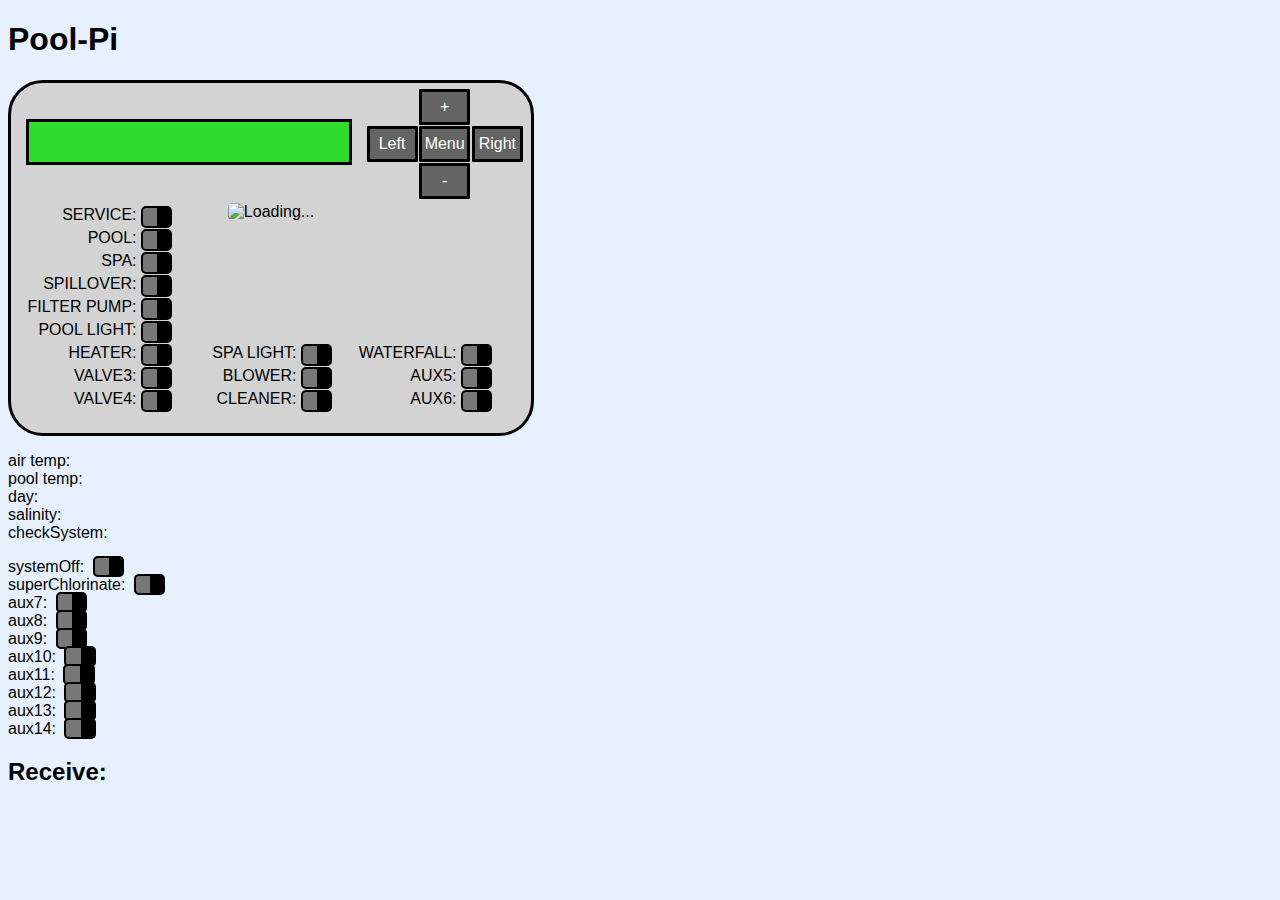
==== src/templates/index.html @ 0d2e2641 "Modified console log output" ====
<!DOCTYPE HTML>
<html>
<!-- TODO add easy label swaps for AUX# -->
<!-- TODO add toggles for unused switches-->

<head>
    <title>Pool-Pi</title>
    <link rel="icon" href="../static/favicon.ico" type="image/x-icon">
    <link rel="stylesheet" href="../static/styles.css">
    <script src='../static/jquery.min.js'></script>
    <script src='../static/socket.io.js'></script>
    <script type="text/javascript" charset="utf-8">
        $(document).ready(function () {
            // Connect to the Socket.IO server.
            // The connection URL has the following format, relative to the current page:
            //     http[s]://<domain>:<port>[/<namespace>]
            var socket = io();

            // Event handler for new connections.
            // The callback function is invoked when a connection with the
            // server is established.
            socket.on('connect', function () {
                socket.emit('my_event', { data: 'I\'m connected!' });
            });

            // Event handler for server sent data.
            // The callback function is invoked whenever the server emits data
            // to the client. The data is then displayed in the "Received"
            // section of the page.
            socket.on('my_response', function (msg, cb) {
                $('#log').append('<br>' + $('<div/>').text('Received #' + msg.count + ': ' + msg.data).html());
                if (cb)
                    cb();
            });

            // Handler for the model update
            socket.on('model', function (msg) {
                msgObj = JSON.parse(msg);
                // For every item in json message, need to update
                for (var i = 0, len = Object.keys(msgObj).length; i < len; ++i) {
                    attributeName = Object.keys(msgObj)[i]
                    if (attributeName == "display") {
                        console.log(msgObj[attributeName])
                    }
                    if (typeof (msgObj[attributeName]) == "object") {
                        // Attribute has state and version value (is a button)
                        state = msgObj[attributeName].state;
                        version = msgObj[attributeName].version;
                        // TODO handle init and blinking states
                        if (state == "ON") {
                            if ($("#" + attributeName).attr('class') == "toggler off") {
                                $("#" + attributeName).toggleClass('off');
                            }
                        }
                        else if (state == "INIT") {
                            continue
                        }
                        else if (state == "OFF") {
                            if ($("#" + attributeName).attr('class') == "toggler") {
                                $("#" + attributeName).toggleClass('off');
                            }
                        }
                        else if (state == "BLINK") {
                            continue
                        }
                        // Update version
                        $("#" + attributeName).attr('version', version);
                    }
                    else {
                        // Attribute only has state value (is not a button)
                        if (attributeName == "sendingMessage") {
                            if (msgObj[attributeName] == true) {
                                document.getElementsByClassName('overlay')[0].style.display = "flex"
                            }
                            else {
                                document.getElementsByClassName('overlay')[0].style.display = "none"
                            }
                        }
                        else if (attributeName == "displayMask") {
                            continue
                        }
                        else if (attributeName == "display") {
                            console.log(msgObj[attributeName])
                            // Parse display from one line into two
                            document.getElementById("display1").textContent = msgObj[attributeName].substring(0, 20);
                            document.getElementById("display2").textContent = msgObj[attributeName].substring(20, 40);
                        }
                        else {

                            // Update corrosponding html
                            document.getElementById(attributeName).textContent = msgObj[attributeName];
                        }
                    }
                }
            });

            // Handlers for forms in the page.
            // Handler for the toggle controls
            $('switch.toggler').click(function () {
                document.getElementsByClassName('overlay')[0].style.display = "flex"
                $(this).toggleClass('off');
                switchID = $(this).attr('id');
                switchVersion = $(this).attr('version');
                if ($(this).attr('class') == 'toggler') {
                    switchState = 'ON';
                }
                else {
                    switchState = 'OFF';
                }
                console.log(switchID, switchState, switchVersion);
                socket.emit('command_event', { 'id': switchID, 'data': switchState, 'version': switchVersion, 'confirm': '1' });
            });
            // Handler for menu buttons
            $('.button').click(function () {
                buttonID = $(this).attr('id');
                socket.emit('command_event', { 'id': buttonID, 'data': 'na', 'version': '0', 'confirm': '0' });
            });
        });
    </script>
</head>

<body>
    <h1>Pool-Pi</h1>

    <div class="panel">
        <div class="overlay">
            <div class="loading">
                <img class="loading-image" src='../static/loading.gif' alt="Loading..." />
            </div>
        </div>
        <div class="topPanel">
            <div class="topLeft">
                <!-- TODO update css to prevent initial shifting from display empty to display having content -->
                <div class="display">
                    <div id="display1"></div>
                    <div id="display2"></div>
                </div>
            </div>
            <div class="topRight">
                <div class="buttonContainer">
                    <div class="buttonRow">
                        <div id="plus" class="button">+</div>
                    </div>
                    <div class="buttonRow">
                        <div id="left" class="button">Left</div>
                        <div id="menu" class="button">Menu</div>
                        <div id="right" class="button">Right</div>
                    </div>
                    <div class="buttonRow">
                        <div id="minus" class="button">-</div>
                    </div>
                </div>
            </div>
        </div>
        <!-- TODO combine pool/spa/spillover switches -->
        <!-- TODO test led blinking through service -->
        <!-- TODO make service LED red -->
        <div class="switch-row-container">
            <div class="switch">SERVICE: <switch id="service" href="#" class="toggler off">&nbsp;</switch>
            </div>
        </div>
        <div class="switch-row-container">
            <div class="switch">POOL: <switch id="pool" href="#" class="toggler off">&nbsp;</switch>
            </div>
        </div>
        <div class="switch-row-container">
            <div class="switch">SPA: <switch id="spa" href="#" class="toggler off">&nbsp;</switch>
            </div>
        </div>
        <div class="switch-row-container">
            <div class="switch">SPILLOVER: <switch id="spillover" href="#" class="toggler off">&nbsp;</switch>
            </div>
        </div>
        <div class="switch-row-container">
            <div class="switch">FILTER PUMP: <switch id="filter" href="#" class="toggler off">&nbsp;</switch>
            </div>
        </div>
        <div class="switch-row-container">
            <div class="switch">POOL LIGHT: <switch id="lights" href="#" class="toggler off">&nbsp;</switch>
            </div>
        </div>
        <div class="switch-row-container">
            <div class="switch">HEATER: <switch id="heater1" href="#" class="toggler off">&nbsp;</switch>
            </div>
            <div class="switch">SPA LIGHT: <switch id="aux1" href="#" class="toggler off">&nbsp;</switch>
            </div>
            <div class="switch">WATERFALL: <switch id="aux4" href="#" class="toggler off">&nbsp;</switch>
            </div>
        </div>
        <div class="switch-row-container">
            <div class="switch">VALVE3: <switch id="valve3" href="#" class="toggler off">&nbsp;</switch>
            </div>
            <div class="switch">BLOWER: <switch id="aux2" href="#" class="toggler off">&nbsp;</switch>
            </div>
            <div class="switch">AUX5: <switch id="aux5" href="#" class="toggler off">&nbsp;</switch>
            </div>
        </div>
        <div class="switch-row-container">
            <div class="switch">VALVE4: <switch id="valve4" href="#" class="toggler off">&nbsp;</switch>
            </div>
            <div class="switch">CLEANER: <switch id="aux3" href="#" class="toggler off">&nbsp;</switch>
            </div>
            <div class="switch">AUX6: <switch id="aux6" href="#" class="toggler off">&nbsp;</switch>
            </div>
        </div>
    </div>

    <p>
        air temp: <b><span id="airtemp"></span></b><br>
        pool temp: <b><span id="pooltemp"></span></b><br>
        day: <b><span id="datetime"></span></b><br>
        salinity: <b><span id="salinity"></span></b><br>
        checkSystem: <b><span id="checkSystem"></span></b><br>
    </p>

    systemOff: <switch id="systemOff" href="#" class="toggler off">&nbsp;</switch><br>
    superChlorinate: <switch id="superChlorinate" href="#" class="toggler off">&nbsp;</switch><br>

    aux7: <switch id="aux7" href="#" class="toggler off">&nbsp;</switch><br>
    aux8: <switch id="aux8" href="#" class="toggler off">&nbsp;</switch><br>
    aux9: <switch id="aux9" href="#" class="toggler off">&nbsp;</switch><br>
    aux10: <switch id="aux10" href="#" class="toggler off">&nbsp;</switch><br>
    aux11: <switch id="aux11" href="#" class="toggler off">&nbsp;</switch><br>
    aux12: <switch id="aux12" href="#" class="toggler off">&nbsp;</switch><br>
    aux13: <switch id="aux13" href="#" class="toggler off">&nbsp;</switch><br>
    aux14: <switch id="aux14" href="#" class="toggler off">&nbsp;</switch><br>
    </p>
    <h2>Receive:</h2>
    <div id="log"></div>
</body>

</html>
---- src/static/styles.css ----
body {
  background-color: rgb(230, 240, 255);
  font-family: helvetica;
}

.loading {
  width: 100%;
  height: 0;
  text-align: center;
}

.loading-image {
  width: 50px;
  border-radius: 5px;
  margin-top: 120px;
}

.panel {
  border: solid;
  border-radius: 35px;
  padding-bottom: 20px;
  width: 520px;
  background-color: lightgray;
}

.topPanel{
  display: table;
  width: 100%;
  margin: 0px;
}

.topLeft {
  display: table-cell;
  margin: 0;
  padding: 5px;
  vertical-align: middle;
}

.topRight {
  display: table-cell;
  margin: 0;
  padding: 5px;
  vertical-align: middle;
}

.display {
  border: solid;
  background-color: rgb(45,220,45);
  font-family: 'courier new';
  font-weight: bold;
  font-size: 18px;
  height: 40px;
  text-align: center;
  width: 320px;
  display: inline-block;
  margin: 0 auto;
  margin-left: 10px;
}

.buttonContainer {
  display: inline-block;
  width: 160px;
  text-align: center;
  margin: 0 auto;
}

.buttonRow {
  display: flex;
  table-layout: fixed;
  margin: 1px;
  text-align: center;
}

.button {
  background: rgb(100, 100, 100);
  color: white;
  cursor: pointer;
  display: inline-block;
  width: 45px;
  border: solid;
  border-radius: 1px;
  border-color: black;
  text-align: center;
  height: 30px;
  line-height: 30px;
  margin: 0 auto;
}

switch.toggler {
  background: rgb(20, 240, 0);
  cursor: pointer;
  border: 2px solid black;
  border-left-width: 15px;
  padding: 0 5px;
  border-radius: 5px;
  text-decoration: none;
  transition: all 0.1s ease;
  margin-left: 4px;
}

switch.toggler.off {
  background: rgb(119, 119, 119);
  border-left-width: 2px;
  border-right-width: 15px;
  margin-left: 4px;
}

switch:hover {
  box-shadow: 0 0px 5px 0px lightgray, 0 0px 5px 0px 
}

.switch-row-container {
  display: flex;
  table-layout: fixed;
  margin: 1px;
}

.switch {
  display: flex;
  width: 160px;
  justify-content: flex-end;
}
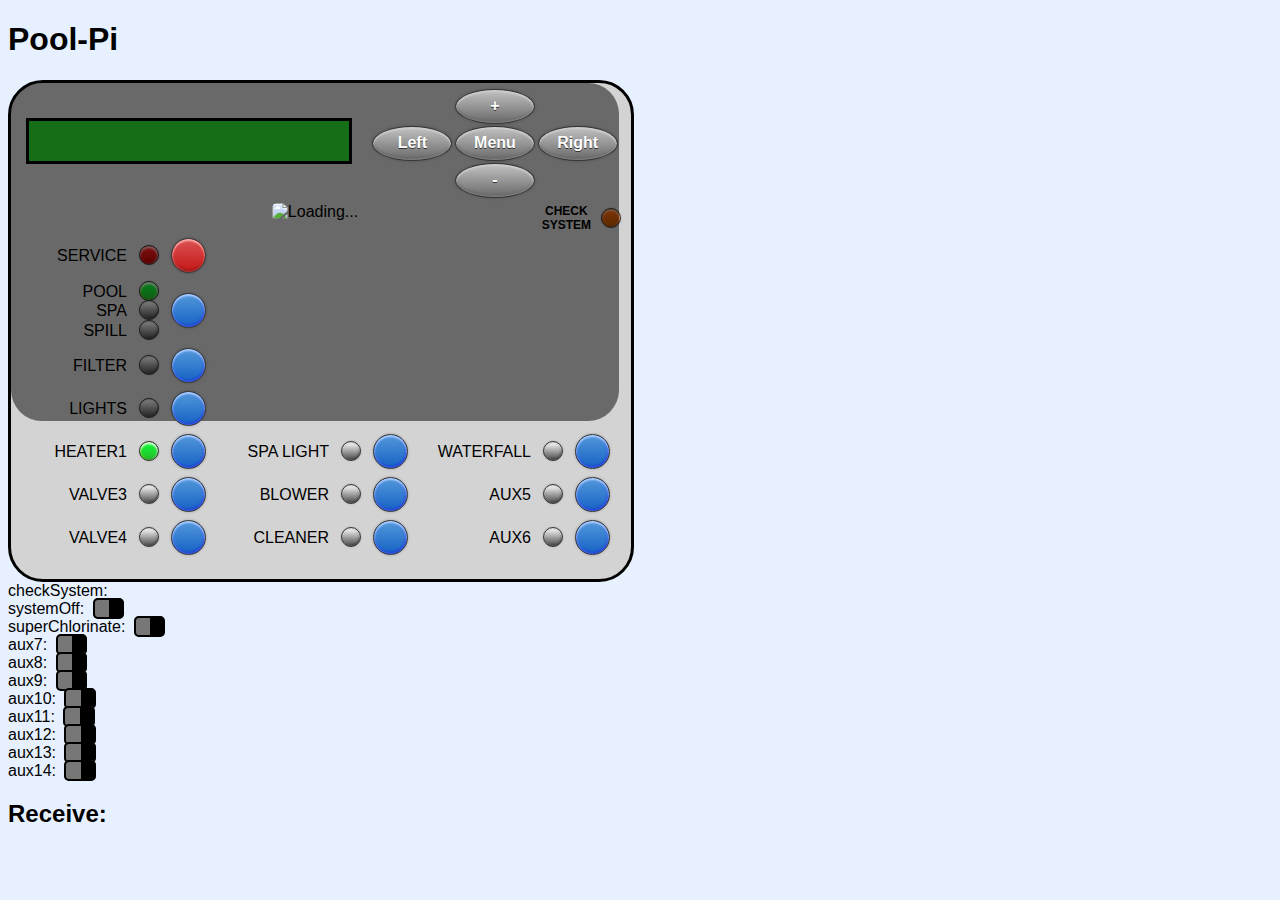
==== commit 1d714d36: "Overhauled front end. Swapped toggles to buttons. Added blinking leds. Added check system LED." ====
--- a/src/templates/index.html
+++ b/src/templates/index.html
@@ -9,119 +9,11 @@
     <link rel="stylesheet" href="../static/styles.css">
     <script src='../static/jquery.min.js'></script>
     <script src='../static/socket.io.js'></script>
-    <script type="text/javascript" charset="utf-8">
-        $(document).ready(function () {
-            // Connect to the Socket.IO server.
-            // The connection URL has the following format, relative to the current page:
-            //     http[s]://<domain>:<port>[/<namespace>]
-            var socket = io();
-
-            // Event handler for new connections.
-            // The callback function is invoked when a connection with the
-            // server is established.
-            socket.on('connect', function () {
-                socket.emit('my_event', { data: 'I\'m connected!' });
-            });
-
-            // Event handler for server sent data.
-            // The callback function is invoked whenever the server emits data
-            // to the client. The data is then displayed in the "Received"
-            // section of the page.
-            socket.on('my_response', function (msg, cb) {
-                $('#log').append('<br>' + $('<div/>').text('Received #' + msg.count + ': ' + msg.data).html());
-                if (cb)
-                    cb();
-            });
-
-            // Handler for the model update
-            socket.on('model', function (msg) {
-                msgObj = JSON.parse(msg);
-                // For every item in json message, need to update
-                for (var i = 0, len = Object.keys(msgObj).length; i < len; ++i) {
-                    attributeName = Object.keys(msgObj)[i]
-                    if (attributeName == "display") {
-                        console.log(msgObj[attributeName])
-                    }
-                    if (typeof (msgObj[attributeName]) == "object") {
-                        // Attribute has state and version value (is a button)
-                        state = msgObj[attributeName].state;
-                        version = msgObj[attributeName].version;
-                        // TODO handle init and blinking states
-                        if (state == "ON") {
-                            if ($("#" + attributeName).attr('class') == "toggler off") {
-                                $("#" + attributeName).toggleClass('off');
-                            }
-                        }
-                        else if (state == "INIT") {
-                            continue
-                        }
-                        else if (state == "OFF") {
-                            if ($("#" + attributeName).attr('class') == "toggler") {
-                                $("#" + attributeName).toggleClass('off');
-                            }
-                        }
-                        else if (state == "BLINK") {
-                            continue
-                        }
-                        // Update version
-                        $("#" + attributeName).attr('version', version);
-                    }
-                    else {
-                        // Attribute only has state value (is not a button)
-                        if (attributeName == "sendingMessage") {
-                            if (msgObj[attributeName] == true) {
-                                document.getElementsByClassName('overlay')[0].style.display = "flex"
-                            }
-                            else {
-                                document.getElementsByClassName('overlay')[0].style.display = "none"
-                            }
-                        }
-                        else if (attributeName == "displayMask") {
-                            continue
-                        }
-                        else if (attributeName == "display") {
-                            console.log(msgObj[attributeName])
-                            // Parse display from one line into two
-                            document.getElementById("display1").textContent = msgObj[attributeName].substring(0, 20);
-                            document.getElementById("display2").textContent = msgObj[attributeName].substring(20, 40);
-                        }
-                        else {
-
-                            // Update corrosponding html
-                            document.getElementById(attributeName).textContent = msgObj[attributeName];
-                        }
-                    }
-                }
-            });
-
-            // Handlers for forms in the page.
-            // Handler for the toggle controls
-            $('switch.toggler').click(function () {
-                document.getElementsByClassName('overlay')[0].style.display = "flex"
-                $(this).toggleClass('off');
-                switchID = $(this).attr('id');
-                switchVersion = $(this).attr('version');
-                if ($(this).attr('class') == 'toggler') {
-                    switchState = 'ON';
-                }
-                else {
-                    switchState = 'OFF';
-                }
-                console.log(switchID, switchState, switchVersion);
-                socket.emit('command_event', { 'id': switchID, 'data': switchState, 'version': switchVersion, 'confirm': '1' });
-            });
-            // Handler for menu buttons
-            $('.button').click(function () {
-                buttonID = $(this).attr('id');
-                socket.emit('command_event', { 'id': buttonID, 'data': 'na', 'version': '0', 'confirm': '0' });
-            });
-        });
-    </script>
+    <script src='../static/poolpi.js'></script>
 </head>
 
 <body>
     <h1>Pool-Pi</h1>
-
     <div class="panel">
         <div class="overlay">
             <div class="loading">
@@ -139,83 +31,148 @@
             <div class="topRight">
                 <div class="buttonContainer">
                     <div class="buttonRow">
-                        <div id="plus" class="button">+</div>
+                        <div id="plus" class="button-menu button-menu-oval noSelect">
+                            <p class="button-menu-text">+</p>
+                        </div>
                     </div>
                     <div class="buttonRow">
-                        <div id="left" class="button">Left</div>
-                        <div id="menu" class="button">Menu</div>
-                        <div id="right" class="button">Right</div>
+                        <div id="left" class="button-menu button-menu-oval noSelect">
+                            <p class="button-menu-text">Left</p>
+                        </div>
+                        <div id="menu" class="button-menu button-menu-oval noSelect">
+                            <p class="button-menu-text">Menu</p>
+                        </div>
+                        <div id="right" class="button-menu button-menu-oval noSelect">
+                            <p class="button-menu-text">Right</p>
+                        </div>
                     </div>
                     <div class="buttonRow">
-                        <div id="minus" class="button">-</div>
+                        <div id="minus" class="button-menu button-menu-oval noSelect">
+                            <p class="button-menu-text">-</p>
+                        </div>
                     </div>
                 </div>
             </div>
         </div>
+
+        <div class="check-system-row">
+            <div>
+                <div>CHECK</div>
+                <div>SYSTEM</div>
+            </div>
+            <div id="checkSystem" class="LED orange" style="margin: 0px 10px;"></div>
+        </div>
         <!-- TODO combine pool/spa/spillover switches -->
         <!-- TODO test led blinking through service -->
-        <!-- TODO make service LED red -->
-        <div class="switch-row-container">
-            <div class="switch">SERVICE: <switch id="service" href="#" class="toggler off">&nbsp;</switch>
+        <div class="toggle-row">
+            <div class="button-row-container">
+                <div class="toggle-element toggle-text">SERVICE</div>
+                <div id="led" class="LED red blink toggle-element"></div>
+                <div id="service" class="button-toggle button-toggle-red button-toggle-red-oval
+            noSelect toggle-element"></div>
             </div>
         </div>
-        <div class="switch-row-container">
-            <div class="switch">POOL: <switch id="pool" href="#" class="toggler off">&nbsp;</switch>
+        <div class="toggle-row">
+            <div style="margin: 12px 0px;">
+                <div id="pool" class="button-row-container pool-spa-spillover-container">
+                    <div class="toggle-element toggle-text">POOL</div>
+                    <div id="led" class="LED green toggle-element"></div>
+                    <div class="button-spacer"></div>
+                </div>
+                <div id="spa" class="button-row-container pool-spa-spillover-container">
+                    <div class="toggle-element toggle-text">SPA</div>
+                    <div id="led" class="LED off toggle-element"></div>
+                    <div id="pool-spa-spillover" class="button-toggle button-toggle-blue button-toggle-blue-oval
+                    noSelect toggle-element"></div>
+                </div>
+                <div id="spillover" class="button-row-container pool-spa-spillover-container">
+                    <div class="toggle-element toggle-text">SPILL</div>
+                    <div id="led" class="LED off toggle-element"></div>
+                    <div class="button-spacer"></div>
+                </div>
             </div>
         </div>
-        <div class="switch-row-container">
-            <div class="switch">SPA: <switch id="spa" href="#" class="toggler off">&nbsp;</switch>
+        <div class="toggle-row">
+            <div class="button-row-container">
+                <div class="toggle-element toggle-text">FILTER</div>
+                <div id="led" class="LED off toggle-element"></div>
+                <div id="filter" class="button-toggle button-toggle-blue button-toggle-blue-oval
+            noSelect toggle-element"></div>
             </div>
         </div>
-        <div class="switch-row-container">
-            <div class="switch">SPILLOVER: <switch id="spillover" href="#" class="toggler off">&nbsp;</switch>
+        <div class="toggle-row">
+            <div class="button-row-container">
+                <div class="toggle-element toggle-text">LIGHTS</div>
+                <div id="led" class="LED off toggle-element"></div>
+                <div id="lights" class="button-toggle button-toggle-blue button-toggle-blue-oval
+            noSelect toggle-element"></div>
             </div>
         </div>
-        <div class="switch-row-container">
-            <div class="switch">FILTER PUMP: <switch id="filter" href="#" class="toggler off">&nbsp;</switch>
+        <div class="toggle-row">
+            <div class="button-row-container">
+                <div class="toggle-element toggle-text">HEATER1</div>
+                <div id="led" class="LED green toggle-element"></div>
+                <div id="heater1" class="button-toggle button-toggle-blue button-toggle-blue-oval
+            noSelect toggle-element"></div>
+            </div>
+            <div class="button-row-container">
+                <div class="toggle-element toggle-text">SPA LIGHT</div>
+                <div id="led" class="LED off toggle-element"></div>
+                <div id="aux1" class="button-toggle button-toggle-blue button-toggle-blue-oval
+                noSelect toggle-element"></div>
+            </div>
+            <div class="button-row-container">
+                <div class="toggle-element toggle-text">WATERFALL</div>
+                <div id="led" class="LED off toggle-element"></div>
+                <div id="aux4" class="button-toggle button-toggle-blue button-toggle-blue-oval
+                noSelect toggle-element"></div>
             </div>
         </div>
-        <div class="switch-row-container">
-            <div class="switch">POOL LIGHT: <switch id="lights" href="#" class="toggler off">&nbsp;</switch>
+        <div class="toggle-row">
+            <div class="button-row-container">
+                <div class="toggle-element toggle-text">VALVE3</div>
+                <div id="led" class="LED off toggle-element"></div>
+                <div id="valve3" class="button-toggle button-toggle-blue button-toggle-blue-oval
+            noSelect toggle-element"></div>
+            </div>
+            <div class="button-row-container">
+                <div class="toggle-element toggle-text">BLOWER</div>
+                <div id="led" class="LED off toggle-element"></div>
+                <div id="aux2" class="button-toggle button-toggle-blue button-toggle-blue-oval
+                noSelect toggle-element"></div>
+            </div>
+            <div class="button-row-container">
+                <div class="toggle-element toggle-text">AUX5</div>
+                <div id="led" class="LED off toggle-element"></div>
+                <div id="aux5" class="button-toggle button-toggle-blue button-toggle-blue-oval
+                noSelect toggle-element"></div>
             </div>
         </div>
-        <div class="switch-row-container">
-            <div class="switch">HEATER: <switch id="heater1" href="#" class="toggler off">&nbsp;</switch>
+        <div class="toggle-row">
+            <div class="button-row-container">
+                <div class="toggle-element toggle-text">VALVE4</div>
+                <div id="led" class="LED off toggle-element"></div>
+                <div id="valve4" class="button-toggle button-toggle-blue button-toggle-blue-oval
+                noSelect toggle-element"></div>
             </div>
-            <div class="switch">SPA LIGHT: <switch id="aux1" href="#" class="toggler off">&nbsp;</switch>
+            <div class="button-row-container">
+                <div class="toggle-element toggle-text">CLEANER</div>
+                <div id="led" class="LED off toggle-element"></div>
+                <div id="aux3" class="button-toggle button-toggle-blue button-toggle-blue-oval
+                noSelect toggle-element"></div>
             </div>
-            <div class="switch">WATERFALL: <switch id="aux4" href="#" class="toggler off">&nbsp;</switch>
-            </div>
-        </div>
-        <div class="switch-row-container">
-            <div class="switch">VALVE3: <switch id="valve3" href="#" class="toggler off">&nbsp;</switch>
-            </div>
-            <div class="switch">BLOWER: <switch id="aux2" href="#" class="toggler off">&nbsp;</switch>
-            </div>
-            <div class="switch">AUX5: <switch id="aux5" href="#" class="toggler off">&nbsp;</switch>
-            </div>
-        </div>
-        <div class="switch-row-container">
-            <div class="switch">VALVE4: <switch id="valve4" href="#" class="toggler off">&nbsp;</switch>
-            </div>
-            <div class="switch">CLEANER: <switch id="aux3" href="#" class="toggler off">&nbsp;</switch>
-            </div>
-            <div class="switch">AUX6: <switch id="aux6" href="#" class="toggler off">&nbsp;</switch>
+            <div class="button-row-container">
+                <div class="toggle-element toggle-text">AUX6</div>
+                <div id="led" class="LED off toggle-element"></div>
+                <div id="aux6" class="button-toggle button-toggle-blue button-toggle-blue-oval
+                noSelect toggle-element"></div>
             </div>
         </div>
     </div>
 
-    <p>
-        air temp: <b><span id="airtemp"></span></b><br>
-        pool temp: <b><span id="pooltemp"></span></b><br>
-        day: <b><span id="datetime"></span></b><br>
-        salinity: <b><span id="salinity"></span></b><br>
-        checkSystem: <b><span id="checkSystem"></span></b><br>
-    </p>
-
+    checkSystem: <b><span id="checkSystem"></span></b><br>
     systemOff: <switch id="systemOff" href="#" class="toggler off">&nbsp;</switch><br>
     superChlorinate: <switch id="superChlorinate" href="#" class="toggler off">&nbsp;</switch><br>
-
     aux7: <switch id="aux7" href="#" class="toggler off">&nbsp;</switch><br>
     aux8: <switch id="aux8" href="#" class="toggler off">&nbsp;</switch><br>
     aux9: <switch id="aux9" href="#" class="toggler off">&nbsp;</switch><br>
@@ -224,7 +181,6 @@
     aux12: <switch id="aux12" href="#" class="toggler off">&nbsp;</switch><br>
     aux13: <switch id="aux13" href="#" class="toggler off">&nbsp;</switch><br>
     aux14: <switch id="aux14" href="#" class="toggler off">&nbsp;</switch><br>
-    </p>
     <h2>Receive:</h2>
     <div id="log"></div>
 </body>
--- a/src/static/styles.css
+++ b/src/static/styles.css
@@ -15,11 +15,20 @@
   margin-top: 120px;
 }
 
+.overlay {
+  position: absolute;
+  display: flex; /* toggled to none when not shown */
+  width: 608px;
+  height: 338px;
+  border-radius: 31px;
+  background-color: rgba(0,0,0,0.5);
+}
+
 .panel {
   border: solid;
   border-radius: 35px;
   padding-bottom: 20px;
-  width: 520px;
+  width: 620px;
   background-color: lightgray;
 }
 
@@ -31,14 +40,12 @@
 
 .topLeft {
   display: table-cell;
-  margin: 0;
   padding: 5px;
   vertical-align: middle;
 }
 
 .topRight {
   display: table-cell;
-  margin: 0;
   padding: 5px;
   vertical-align: middle;
 }
@@ -57,34 +64,247 @@
   margin-left: 10px;
 }
 
+.blinkingText{
+  animation: blinking 1s step-start infinite;
+}
+
+@keyframes blinking {
+  50% {
+  opacity: 0%;
+  }
+}
+
 .buttonContainer {
   display: inline-block;
-  width: 160px;
+  width: 250px;
   text-align: center;
   margin: 0 auto;
 }
 
 .buttonRow {
   display: flex;
-  table-layout: fixed;
-  margin: 1px;
-  text-align: center;
-}
-
-.button {
-  background: rgb(100, 100, 100);
-  color: white;
-  cursor: pointer;
-  display: inline-block;
-  width: 45px;
-  border: solid;
-  border-radius: 1px;
-  border-color: black;
-  text-align: center;
-  height: 30px;
-  line-height: 30px;
-  margin: 0 auto;
-}
+  padding: 1px 1px;
+  text-align: center;
+}
+
+.noSelect{
+  -webkit-touch-callout: none; /* iOS Safari */
+  -webkit-user-select: none; /* Safari */
+  -khtml-user-select: none; /* Konqueror HTML */
+  -moz-user-select: none; /* Firefox */
+  -ms-user-select: none; /* Internet Explorer/Edge */
+  user-select: none; /* Non-prefixed version, currently supported by Chrome and Opera */
+}
+
+/* Menu buttons */
+
+.button-menu-text{
+  text-align: center;
+  position: relative;
+  -ms-transform: translateY(-50%);
+  -webkit-transform: translateY(-50%);
+  transform: translateY(-50%);
+}
+
+.button-menu-oval {
+  display: inline-block;
+  width: 80px;
+  height: 35px;
+  box-sizing: border-box;
+  text-align: center;
+  text-decoration: none;
+  background-color: #757575;
+  border-radius: 50%;
+  border: 1px solid #353636;
+  font: bold 16px Arial;
+  vertical-align: middle;
+  color: #fff;
+  background-color: #757575;
+  background: linear-gradient(#c2c2c2, #696969);
+  box-shadow: inset 0 2px 2px #d1d1d1, inset 1px 0 3px #8b8b8b,
+    inset -1px 0 3px #aaaaaa, inset 0 -2px 2px #5a5a5a,
+    0 0 3px rgba(0, 0, 0, 0.24);
+  position: relative;
+  text-shadow: 0 1px #313131;
+  outline: none;
+  margin: auto;
+}
+.button-menu-oval:before {
+  content: "";
+  position: absolute;
+  top: -2px;
+  left: -2px;
+  width: 100%;
+  height: 100%;
+  padding: 2px;
+  background: #3d3d3d;
+  z-index: -1;
+  border-radius: 50%;
+  box-shadow: inset 0 1px 2px #bbb;
+}
+.button-menu-oval:hover {
+  background: linear-gradient(#dadbdb, #8f9192);
+  box-shadow: inset 0 2px 2px #d1d1d1, inset 1px 0 3px #a9abac,
+    inset -1px 0 3px #a3b2b6, inset 0 -2px 2px #6e7b80,
+    0 0 3px rgba(0, 0, 0, 0.24);
+}
+.button-menu-oval:active {
+  background: linear-gradient(#a7a7a7, #585858);
+  box-shadow: inset 0 3px 7px #4e4e4e;
+}
+
+/* Blue toggle buttons */
+
+.button-toggle-blue-oval {
+  display: inline-block;
+  width: 35px;
+  height: 35px;
+  box-sizing: border-box;
+  text-align: center;
+  text-decoration: none;
+  border-radius: 50%;
+  border: 1px solid #353636;
+  font: bold 16px Arial;
+  vertical-align: middle;
+  color: #fff;
+  background-color: #757575;
+  background: linear-gradient(#5398da, #1662c5);
+  box-shadow: inset 0 2px 2px #b3d4ff, inset 1px 0 3px #558bf1,
+    inset -1px 0 3px #3b4dee, inset 0 -2px 2px #1834cf,
+    0 0 3px rgba(0, 0, 0, 0.24);
+  position: relative;
+  outline: none;
+}
+.button-toggle-blue-oval:before {
+  content: "";
+  position: absolute;
+  top: -2px;
+  left: -2px;
+  width: 100%;
+  height: 100%;
+  padding: 2px;
+  background: #3d3d3d;
+  z-index: -1;
+  border-radius: 50%;
+  box-shadow: inset 0 1px 2px #bbb;
+}
+.button-toggle-blue-oval:hover {
+  background: linear-gradient(#7eadda, #1662c5);
+  box-shadow: inset 0 2px 0 #b3def1, inset 0 2px 0 #87bbec,
+    inset 0 3px 0 #7ca6e6, inset 0 5px 0 #5f9bcc, inset 1px 0 3px #2d88dc,
+    inset -1px 0 3px #2d6adc, inset 0 -2px 2px #3d4888,
+    0 0 3px rgba(0, 0, 0, 0.24);
+}
+.button-toggle-blue-oval:active {
+  background: linear-gradient(#377bbb, #02459c);
+  box-shadow: inset 0 3px 7px #001d7b;
+  padding: 1px 0 0 1px;
+}
+
+.button-toggle-blue-oval {
+  margin: 0px;
+}
+
+/* Red toggle button */
+
+.button-toggle-red-oval {
+  display: inline-block;
+  width: 35px;
+  height: 35px;
+  box-sizing: border-box;
+  text-align: center;
+  text-decoration: none;
+  border-radius: 50%;
+  border: 1px solid #353636;
+  font: bold 16px Arial;
+  vertical-align: middle;
+  color: #fff;
+  background-color: #757575;
+  background: linear-gradient(#da5353, #c51616);
+  box-shadow: inset 0 2px 2px #ffb3b3, inset 1px 0 3px #f15555,
+    inset -1px 0 3px #ee3b3b, inset 0 -2px 2px #5e0e0e,
+    0 0 3px rgba(0, 0, 0, 0.24);
+  position: relative;
+  outline: none;
+}
+.button-toggle-red-oval:before {
+  content: "";
+  position: absolute;
+  top: -2px;
+  left: -2px;
+  width: 100%;
+  height: 100%;
+  padding: 2px;
+  background: #3d3d3d;
+  z-index: -1;
+  border-radius: 50%;
+  box-shadow: inset 0 1px 2px #bbb;
+}
+.button-toggle-red-oval:hover {
+  background: linear-gradient(#da7e7e, #c51616);
+  box-shadow: inset 0 2px 0 #f1b3b3, inset 0 2px 0 #ec8787,
+    inset 0 3px 0 #e67c7c, inset 0 5px 0 #cc5f5f, inset 1px 0 3px #dc2d2d,
+    inset -1px 0 3px #dc2d2d, inset 0 -2px 2px #883d3d,
+    0 0 3px rgba(0, 0, 0, 0.24);
+}
+.button-toggle-red-oval:active {
+  background: linear-gradient(#bb3737, #9c0202);
+  box-shadow: inset 0 3px 7px #7b0000;
+  padding: 1px 0 0 1px;
+}
+
+.button-toggle-red-oval {
+  margin: 0px;
+}
+
+.LED{
+  width: 18px;
+  height: 18px;
+  border-radius: 50%;
+  border: 1px solid #353636;
+}
+
+.LED.blink{
+  animation: blinking 1s step-start infinite;
+}
+
+@keyframes blinking {
+  50% {
+    box-shadow: inset 0 2px 2px #e6e6e6, inset 1px 0 2px #848484,
+    inset -1px 0 2px #4f4f4f, inset 0 -1px 1px #2f2f2f,
+    0 0 2px rgba(0, 0, 0, 0.24);
+    background: linear-gradient(#fff, #484848);
+  }
+}
+
+.LED.green{
+  box-shadow: inset 0 2px 2px #f0ffed, inset 1px 0 2px #48ff00,
+  inset -1px 0 2px #70e17a, inset 0 -1px 1px #2a5524,
+  0 0 2px rgba(0, 0, 0, 0.24);
+  background: linear-gradient(#0cff34, #25b92c);
+}
+
+.LED.red{
+  box-shadow: inset 0 2px 2px #fbb, inset 1px 0 2px #f00,
+  inset -1px 0 2px #e17070, inset 0 -1px 1px #5e2525,
+  0 0 2px rgba(0, 0, 0, 0.24);
+  background: linear-gradient(#ff2323, #b90000);
+}
+
+.LED.orange{
+  box-shadow: inset 0 2px 2px rgb(233, 172, 122), inset 1px 0 2px rgb(255, 102, 0),
+  inset -1px 0 2px #e77e4d, inset 0 -1px 1px #5e4125,
+  0 0 2px rgba(0, 0, 0, 0.24);
+  background: linear-gradient(#fc6711, #b95300);
+}
+
+.LED.off{
+  box-shadow: inset 0 2px 2px #e6e6e6, inset 1px 0 2px #848484,
+  inset -1px 0 2px #4f4f4f, inset 0 -1px 1px #2f2f2f,
+  0 0 2px rgba(0, 0, 0, 0.24);
+  background: linear-gradient(#fff, #484848);
+}
+
 
 switch.toggler {
   background: rgb(20, 240, 0);
@@ -106,17 +326,52 @@
 }
 
 switch:hover {
-  box-shadow: 0 0px 5px 0px lightgray, 0 0px 5px 0px 
-}
-
-.switch-row-container {
+  box-shadow: 0 0px 5px 0px lightgray, 0 0px 5px 0px;
+}
+
+.toggle-row{
+  display:flex;
+  align-items:center;
+}
+
+.button-row-container {
+  table-layout: fixed;
+  width: 200px;
+  margin: 4px 1px;
   display: flex;
-  table-layout: fixed;
-  margin: 1px;
+  align-items: center;
+  justify-content: flex-end;
+}
+
+.pool-spa-spillover-container{
+  margin: -8px 1px;
+}
+
+.toggle-element{
+  margin: 0px 6px;
+}
+
+.toggle-text{
+  padding-top: 2px;
 }
 
 .switch {
   display: flex;
   width: 160px;
   justify-content: flex-end;
+}
+
+.check-system-row {
+  table-layout: fixed;
+  margin: 0px 0px 2px 0px;
+  display: flex;
+  align-items: center;
+  justify-content: flex-end;
+  text-align: center;
+  font: bold 12px Arial;
+}
+
+.button-spacer{
+  width: 35px;
+  margin: 0px 6px;
 }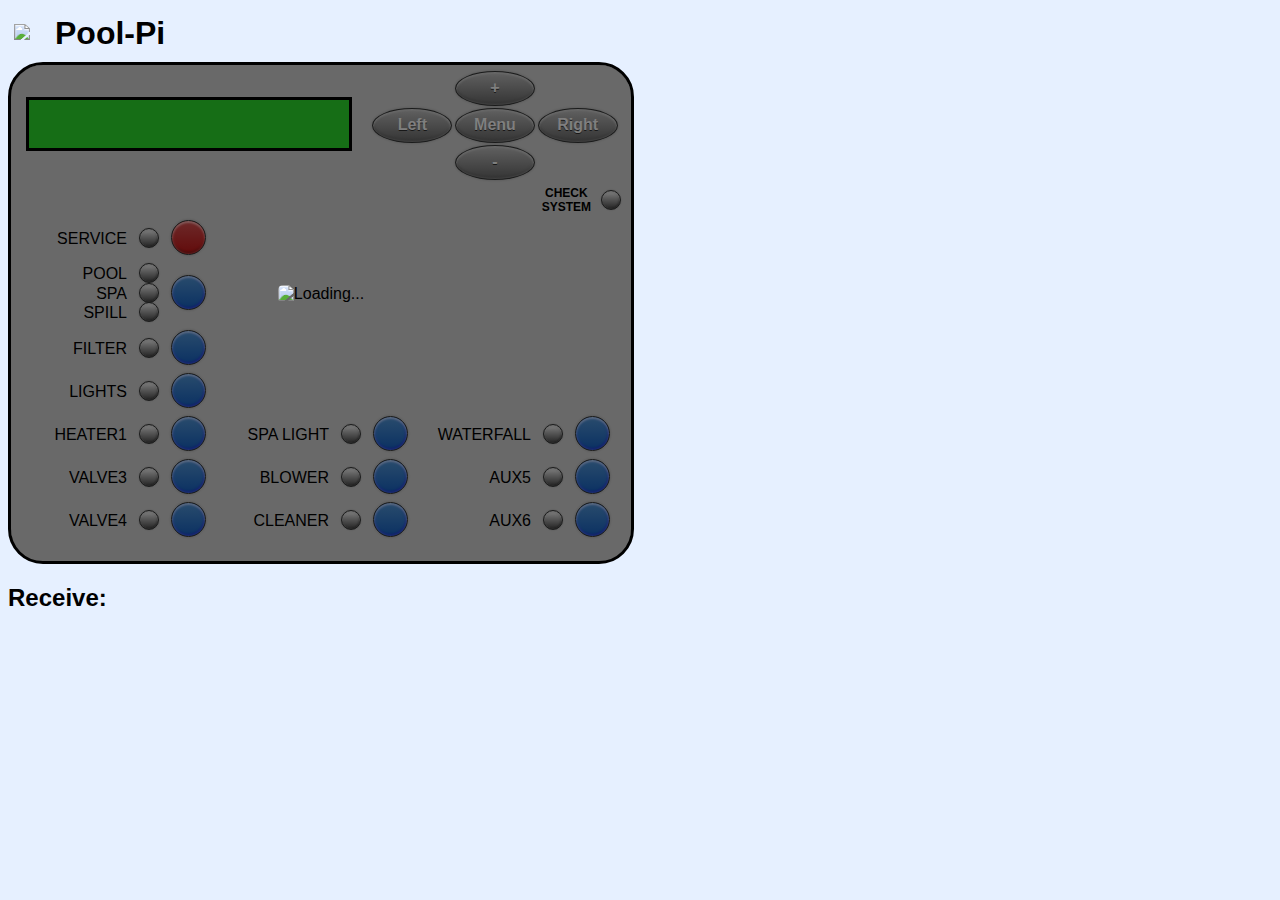
==== commit 401a8877: "Cleaned up formatting." ====
--- a/src/templates/index.html
+++ b/src/templates/index.html
@@ -13,7 +13,11 @@
 </head>
 
 <body>
-    <h1>Pool-Pi</h1>
+    <div class="header">
+        <img src='../static/favicon.ico' width="35px">
+        <h1>Pool-Pi</h1>
+    </div>
+
     <div class="panel">
         <div class="overlay">
             <div class="loading">
@@ -60,14 +64,12 @@
                 <div>CHECK</div>
                 <div>SYSTEM</div>
             </div>
-            <div id="checkSystem" class="LED orange" style="margin: 0px 10px;"></div>
+            <div id="checksystem" class="LED off" style="margin: 0px 10px;"></div>
         </div>
-        <!-- TODO combine pool/spa/spillover switches -->
-        <!-- TODO test led blinking through service -->
         <div class="toggle-row">
             <div class="button-row-container">
                 <div class="toggle-element toggle-text">SERVICE</div>
-                <div id="led" class="LED red blink toggle-element"></div>
+                <div id="led" class="LED off toggle-element"></div>
                 <div id="service" class="button-toggle button-toggle-red button-toggle-red-oval
             noSelect toggle-element"></div>
             </div>
@@ -76,7 +78,7 @@
             <div style="margin: 12px 0px;">
                 <div id="pool" class="button-row-container pool-spa-spillover-container">
                     <div class="toggle-element toggle-text">POOL</div>
-                    <div id="led" class="LED green toggle-element"></div>
+                    <div id="led" class="LED off toggle-element"></div>
                     <div class="button-spacer"></div>
                 </div>
                 <div id="spa" class="button-row-container pool-spa-spillover-container">
@@ -111,7 +113,7 @@
         <div class="toggle-row">
             <div class="button-row-container">
                 <div class="toggle-element toggle-text">HEATER1</div>
-                <div id="led" class="LED green toggle-element"></div>
+                <div id="led" class="LED off toggle-element"></div>
                 <div id="heater1" class="button-toggle button-toggle-blue button-toggle-blue-oval
             noSelect toggle-element"></div>
             </div>
@@ -169,18 +171,6 @@
             </div>
         </div>
     </div>
-
-    checkSystem: <b><span id="checkSystem"></span></b><br>
-    systemOff: <switch id="systemOff" href="#" class="toggler off">&nbsp;</switch><br>
-    superChlorinate: <switch id="superChlorinate" href="#" class="toggler off">&nbsp;</switch><br>
-    aux7: <switch id="aux7" href="#" class="toggler off">&nbsp;</switch><br>
-    aux8: <switch id="aux8" href="#" class="toggler off">&nbsp;</switch><br>
-    aux9: <switch id="aux9" href="#" class="toggler off">&nbsp;</switch><br>
-    aux10: <switch id="aux10" href="#" class="toggler off">&nbsp;</switch><br>
-    aux11: <switch id="aux11" href="#" class="toggler off">&nbsp;</switch><br>
-    aux12: <switch id="aux12" href="#" class="toggler off">&nbsp;</switch><br>
-    aux13: <switch id="aux13" href="#" class="toggler off">&nbsp;</switch><br>
-    aux14: <switch id="aux14" href="#" class="toggler off">&nbsp;</switch><br>
     <h2>Receive:</h2>
     <div id="log"></div>
 </body>
--- a/src/static/styles.css
+++ b/src/static/styles.css
@@ -3,6 +3,20 @@
   font-family: helvetica;
 }
 
+.header {
+  table-layout: fixed;
+  display: flex;
+  align-items: center;
+  justify-content: flex-start;
+  height: 48px;
+  margin: 6px;
+}
+
+body h1 {
+  padding: 6px;
+  margin-top: 25px;
+}
+
 .loading {
   width: 100%;
   height: 0;
@@ -12,14 +26,15 @@
 .loading-image {
   width: 50px;
   border-radius: 5px;
-  margin-top: 120px;
+  margin-top: 220px;
 }
 
 .overlay {
   position: absolute;
   display: flex; /* toggled to none when not shown */
-  width: 608px;
-  height: 338px;
+  z-index: 7;
+  width: 620px;
+  height: 497px;
   border-radius: 31px;
   background-color: rgba(0,0,0,0.5);
 }
@@ -56,7 +71,7 @@
   font-family: 'courier new';
   font-weight: bold;
   font-size: 18px;
-  height: 40px;
+  height: 48px;
   text-align: center;
   width: 320px;
   display: inline-block;
@@ -65,15 +80,25 @@
 }
 
 .blinkingText{
-  animation: blinking 1s step-start infinite;
-}
-
-@keyframes blinking {
+  animation: blinking-text 1s step-start infinite;
+}
+
+@keyframes blinking-text {
   50% {
   opacity: 0%;
   }
 }
 
+.check-system-row {
+  table-layout: fixed;
+  margin: 0px 0px 2px 0px;
+  display: flex;
+  align-items: center;
+  justify-content: flex-end;
+  text-align: center;
+  font: bold 12px Arial;
+}
+
 .buttonContainer {
   display: inline-block;
   width: 250px;
@@ -87,6 +112,8 @@
   text-align: center;
 }
 
+
+/* Prevents text selection when clicking labeled buttons */
 .noSelect{
   -webkit-touch-callout: none; /* iOS Safari */
   -webkit-user-select: none; /* Safari */
@@ -130,7 +157,7 @@
   margin: auto;
 }
 .button-menu-oval:before {
-  content: "";
+  content: '';
   position: absolute;
   top: -2px;
   left: -2px;
@@ -176,7 +203,7 @@
   outline: none;
 }
 .button-toggle-blue-oval:before {
-  content: "";
+  content: '';
   position: absolute;
   top: -2px;
   left: -2px;
@@ -228,7 +255,7 @@
   outline: none;
 }
 .button-toggle-red-oval:before {
-  content: "";
+  content: '';
   position: absolute;
   top: -2px;
   left: -2px;
@@ -265,10 +292,10 @@
 }
 
 .LED.blink{
-  animation: blinking 1s step-start infinite;
-}
-
-@keyframes blinking {
+  animation: blinking-led 1s step-start infinite;
+}
+
+@keyframes blinking-led {
   50% {
     box-shadow: inset 0 2px 2px #e6e6e6, inset 1px 0 2px #848484,
     inset -1px 0 2px #4f4f4f, inset 0 -1px 1px #2f2f2f,
@@ -305,30 +332,6 @@
   background: linear-gradient(#fff, #484848);
 }
 
-
-switch.toggler {
-  background: rgb(20, 240, 0);
-  cursor: pointer;
-  border: 2px solid black;
-  border-left-width: 15px;
-  padding: 0 5px;
-  border-radius: 5px;
-  text-decoration: none;
-  transition: all 0.1s ease;
-  margin-left: 4px;
-}
-
-switch.toggler.off {
-  background: rgb(119, 119, 119);
-  border-left-width: 2px;
-  border-right-width: 15px;
-  margin-left: 4px;
-}
-
-switch:hover {
-  box-shadow: 0 0px 5px 0px lightgray, 0 0px 5px 0px;
-}
-
 .toggle-row{
   display:flex;
   align-items:center;
@@ -347,31 +350,21 @@
   margin: -8px 1px;
 }
 
-.toggle-element{
-  margin: 0px 6px;
-}
-
-.toggle-text{
-  padding-top: 2px;
-}
-
-.switch {
-  display: flex;
-  width: 160px;
-  justify-content: flex-end;
-}
-
-.check-system-row {
-  table-layout: fixed;
-  margin: 0px 0px 2px 0px;
-  display: flex;
-  align-items: center;
-  justify-content: flex-end;
-  text-align: center;
-  font: bold 12px Arial;
-}
-
 .button-spacer{
   width: 35px;
   margin: 0px 6px;
+}
+
+.toggle-element{
+  margin: 0px 6px;
+}
+
+.toggle-text{
+  padding-top: 2px;
+}
+
+.switch {
+  display: flex;
+  width: 160px;
+  justify-content: flex-end;
 }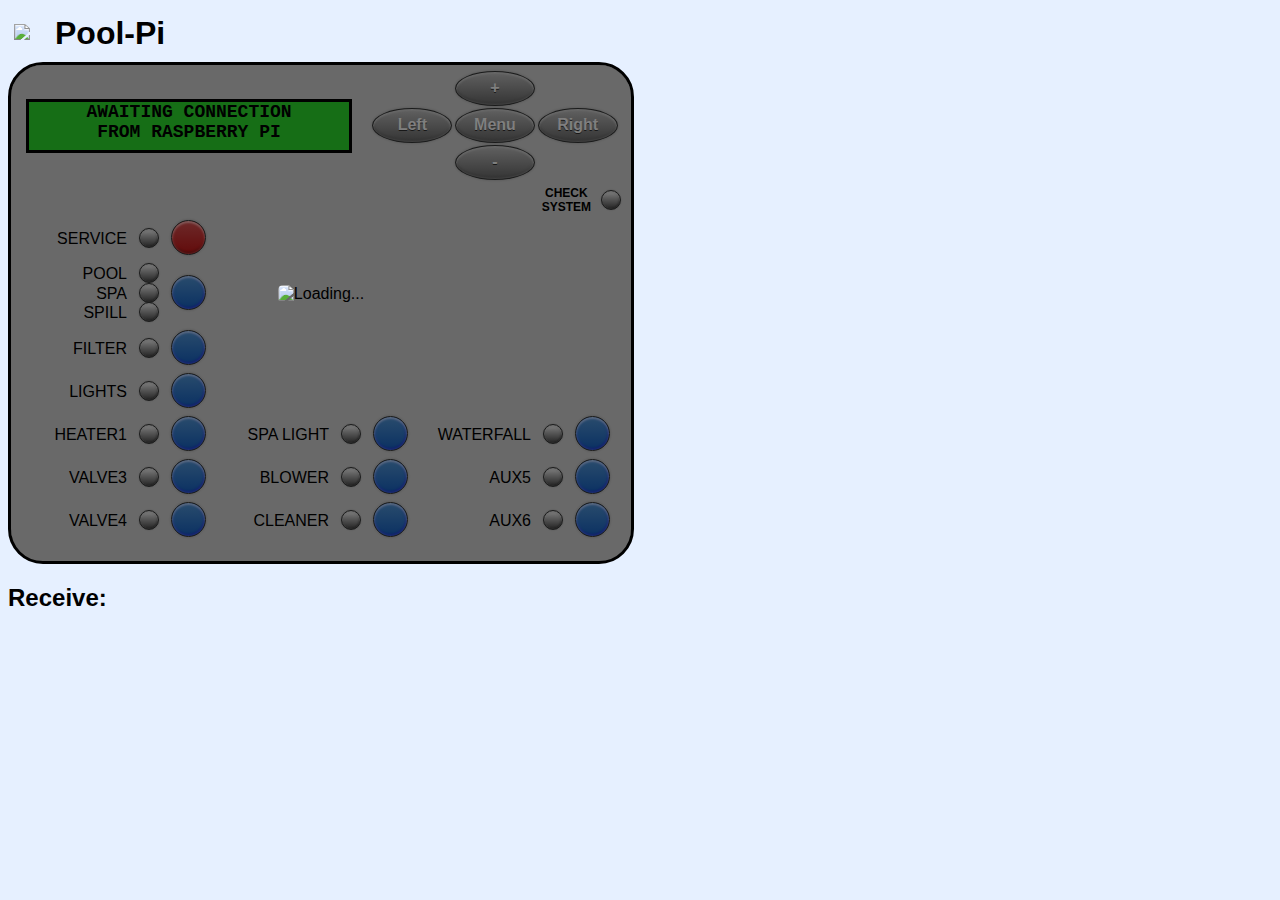
==== commit 367cc97b: "Added initial display message to front end" ====
--- a/src/templates/index.html
+++ b/src/templates/index.html
@@ -1,5 +1,6 @@
 <!DOCTYPE HTML>
 <html>
+<!-- This page offers an interface that emulates a PS-8 local display -->
 <!-- TODO add easy label swaps for AUX# -->
 <!-- TODO add toggles for unused switches-->
 
@@ -28,8 +29,8 @@
             <div class="topLeft">
                 <!-- TODO update css to prevent initial shifting from display empty to display having content -->
                 <div class="display">
-                    <div id="display1"></div>
-                    <div id="display2"></div>
+                    <div id="display1">AWAITING CONNECTION </div>
+                    <div id="display2"> FROM RASPBERRY PI </div>
                 </div>
             </div>
             <div class="topRight">
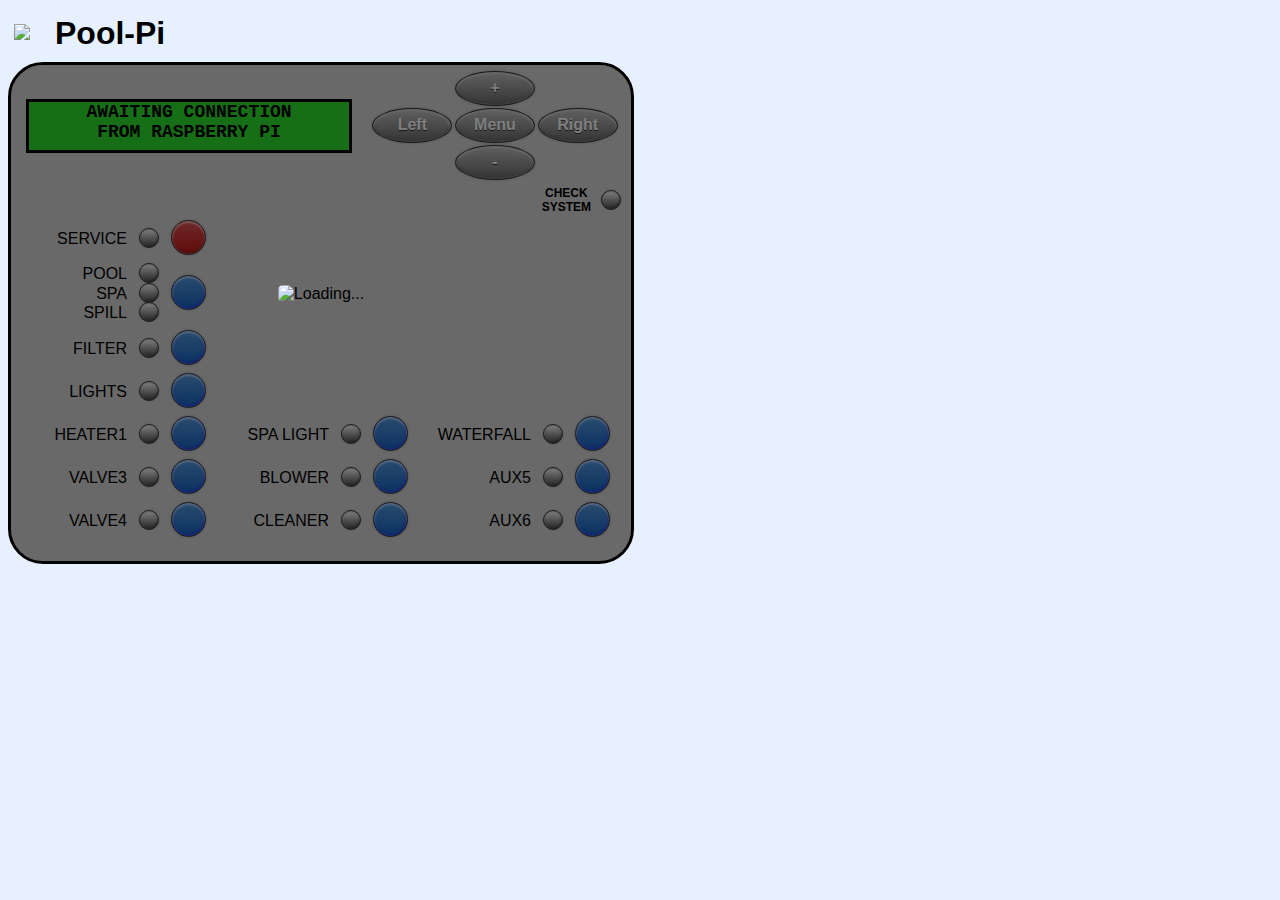
==== commit 54dc3cf8: "Removed jquery for vanilla js. Removed old on screen text log." ====
--- a/src/templates/index.html
+++ b/src/templates/index.html
@@ -7,8 +7,8 @@
 <head>
     <title>Pool-Pi</title>
     <link rel="icon" href="../static/favicon.ico" type="image/x-icon">
+    <link rel="apple-touch-icon" href="../static/apple-touch-icon.png">
     <link rel="stylesheet" href="../static/styles.css">
-    <script src='../static/jquery.min.js'></script>
     <script src='../static/socket.io.js'></script>
     <script src='../static/poolpi.js'></script>
 </head>
@@ -27,7 +27,6 @@
         </div>
         <div class="topPanel">
             <div class="topLeft">
-                <!-- TODO update css to prevent initial shifting from display empty to display having content -->
                 <div class="display">
                     <div id="display1">AWAITING CONNECTION </div>
                     <div id="display2"> FROM RASPBERRY PI </div>
@@ -172,8 +171,6 @@
             </div>
         </div>
     </div>
-    <h2>Receive:</h2>
-    <div id="log"></div>
 </body>
 
 </html>